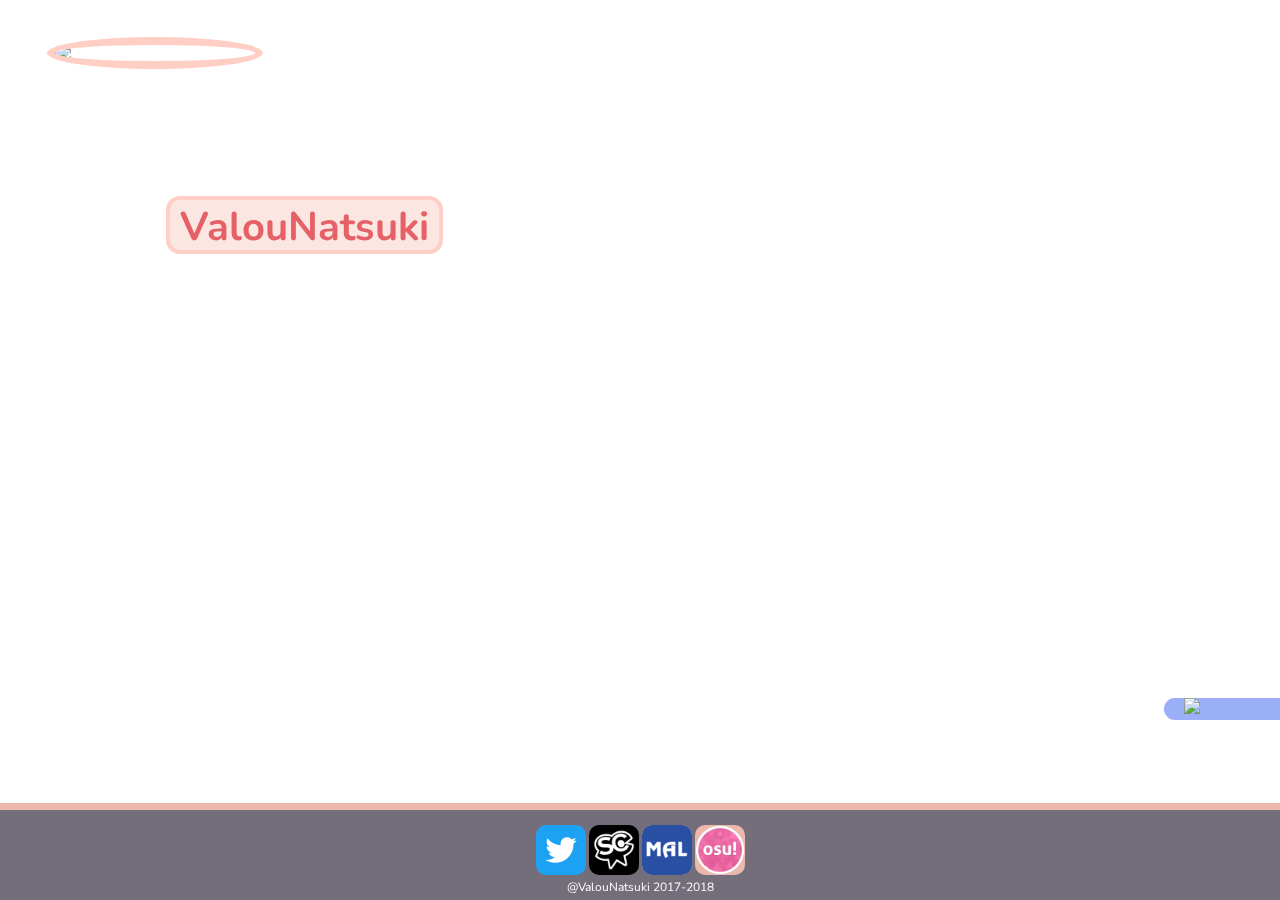
==== index.html @ eb68bbe2 "Add files via upload" ====
<!--
  Copyright @ValouNatsuki 2017-2018
PLEASE ASK ME BEFORE IF YOU WANT TO USE TO USE THIS CODE !
You can't redistribute it and modify without my permission if it's use for a non personal work.
(✿◠‿◠) Thanks.
-->

<!DOCTYPE html>
<html>
	<head>
		<title>Valou Natsuki 🌸</title>
		<meta charset="utf-8" />
        <link rel="stylesheet" href="home.css" />
		<meta name="keywords" content="valou, natsuki">
    <meta name="author" content="Valou Natsuki" />
    <meta name="copyright" content="© ValouNatsuki 2017-2018" />
    <meta http-equiv="Content-Language" content="fr-FR" />
    <link rel="icon" href="img/favicon2.ico" />
		<link rel="icon" href="img/favicon.jpg" type="image/jpg">
		<meta name="viewport" content="width=device-width, initial-scale=1.0">
	</head>
	
	<body>

        <div id="avatar">
<img src="https://pbs.twimg.com/profile_images/979723905194774529/BnhKs3P9_400x400.jpg">
    </div>
    
    <div id="username">
  <a>ValouNatsuki</a>
    </div>

  <div class="projects">
      <a href="https://miku-france.000webhostapp.com"><img src="https://valounatsuki.github.io/miku-france/com/img/header3.png"></a><br>
       <!-- new link coming soon <a href="https://valounatsuki.github.io/miku-france"><img src="https://valounatsuki.github.io/miku-france/com/img/header3.png"></a><br> -->
    </div>

		<ul class="cb-slideshow">
            <li><span>Image 01</span><div></div></li>
            <li><span>Image 02</span><div></div></li>
            <li><span>Image 03</span><div></div></li>
            <li><span>Image 04</span><div></div></li>
            <li><span>Image 05</span><div></div></li>
            <li><span>Image 06</span><div></div></li>
        </ul>
	</div>
		
	</body>
    <footer>
<a href="https://twitter.com/ValouNatsuki"><img src="img/Twitter_Logo_WhiteOnBlue.png"></a>
<a href="https://www.senscritique.com/ValouNatsuki"><img src="img/senscritique.jpg"></a>
<a href="https://myanimelist.net/animelist/ValouNatsuki?status=1"><img src="img/Mal.png"></a>
<a href="https://osu.ppy.sh/u/Valentinou12"><img src="img/osu.png"></a>
<br>
@ValouNatsuki 2017-2018
    </footer>  
</html>
---- home.css ----
@import url('https://fonts.googleapis.com/css?family=Nunito');

body {
	padding: 0px;
    margin: 0px;
}

html, body {
  height: 100%;
}

/* 			Background			 */

.cb-slideshow,
.cb-slideshow:after { 
    position: fixed;
    width: 100%;
    height: 100%;
    top: 0px;
    left: 0px;
    z-index: -10; 
	padding: 0px;
    margin: 0px;
}

.cb-slideshow li span { 
	padding: 0px;
    margin: 0px;
    width: 100%;
    height: 100%;
    position: absolute;
    top: 0px;
    left: 0px;
    color: transparent;
    background-size: cover;
    background-position: top center;
    background-repeat: no-repeat;
    opacity: 0;
    z-index: -10;
	-webkit-backface-visibility: hidden;
    -webkit-animation: imageAnimation 36s linear infinite 0s;
    -moz-animation: imageAnimation 36s linear infinite 0s;
    -o-animation: imageAnimation 36s linear infinite 0s;
    -ms-animation: imageAnimation 36s linear infinite 0s;
    animation: imageAnimation 36s linear infinite 0s; 
}

.cb-slideshow li:nth-child(1) span { 
    background-image: url(/index/img/background/04-18/sakura-miku.png) 
}
.cb-slideshow li:nth-child(2) span { 
    background-image: url(/index/img/background/04-18/yukari-yuzuki.jpg);
    -webkit-animation-delay: 6s;
    -moz-animation-delay: 6s;
    -o-animation-delay: 6s;
    -ms-animation-delay: 6s;
    animation-delay: 6s; 
}
.cb-slideshow li:nth-child(3) span { 
    background-image: url(/index/img/background/04-18/anime-spring1.png);
    -webkit-animation-delay: 12s;
    -moz-animation-delay: 12s;
    -o-animation-delay: 12s;
    -ms-animation-delay: 12s;
    animation-delay: 12s; 
}
.cb-slideshow li:nth-child(4) span { 
    background-image: url(/index/img/background/04-18/megurine-luka.jpg);
    -webkit-animation-delay: 18s;
    -moz-animation-delay: 18s;
    -o-animation-delay: 18s;
    -ms-animation-delay: 18s;
    animation-delay: 18s; 
}
.cb-slideshow li:nth-child(5) span { 
    background-image: url(/index/img/background/04-18/sakura.png);
    -webkit-animation-delay: 24s;
    -moz-animation-delay: 24s;
    -o-animation-delay: 24s;
    -ms-animation-delay: 24s;
    animation-delay: 24s; 
}
.cb-slideshow li:nth-child(6) span { 
    background-image: url(/index/img/background/04-18/silent-voice.jpg);
    -webkit-animation-delay: 30s;
    -moz-animation-delay: 30s;
    -o-animation-delay: 30s;
    -ms-animation-delay: 30s;
    animation-delay: 30s; 
}
.cb-slideshow li:nth-child(2) div { 
    -webkit-animation-delay: 6s;
    -moz-animation-delay: 6s;
    -o-animation-delay: 6s;
    -ms-animation-delay: 6s;
    animation-delay: 6s; 
}
.cb-slideshow li:nth-child(3) div { 
    -webkit-animation-delay: 12s;
    -moz-animation-delay: 12s;
    -o-animation-delay: 12s;
    -ms-animation-delay: 12s;
    animation-delay: 12s; 
}
.cb-slideshow li:nth-child(4) div { 
    -webkit-animation-delay: 18s;
    -moz-animation-delay: 18s;
    -o-animation-delay: 18s;
    -ms-animation-delay: 18s;
    animation-delay: 18s; 
}
.cb-slideshow li:nth-child(5) div { 
    -webkit-animation-delay: 24s;
    -moz-animation-delay: 24s;
    -o-animation-delay: 24s;
    -ms-animation-delay: 24s;
    animation-delay: 24s; 
}
.cb-slideshow li:nth-child(6) div { 
    -webkit-animation-delay: 30s;
    -moz-animation-delay: 30s;
    -o-animation-delay: 30s;
    -ms-animation-delay: 30s;
    animation-delay: 30s; 
}

/* Animation for the slideshow images */

@-webkit-keyframes imageAnimation { 
    0% { opacity: 0;
    -webkit-animation-timing-function: ease-in; }
    8% { opacity: 1;
         -webkit-animation-timing-function: ease-out; }
    17% { opacity: 1 }
    25% { opacity: 0 }
    100% { opacity: 0 }
}
@-moz-keyframes imageAnimation { 
    0% { opacity: 0;
    -moz-animation-timing-function: ease-in; }
    8% { opacity: 1;
         -moz-animation-timing-function: ease-out; }
    17% { opacity: 1 }
    25% { opacity: 0 }
    100% { opacity: 0 }
}
@-o-keyframes imageAnimation { 
    0% { opacity: 0;
    -o-animation-timing-function: ease-in; }
    8% { opacity: 1;
         -o-animation-timing-function: ease-out; }
    17% { opacity: 1 }
    25% { opacity: 0 }
    100% { opacity: 0 }
}
@-ms-keyframes imageAnimation { 
    0% { opacity: 0;
    -ms-animation-timing-function: ease-in; }
    8% { opacity: 1;
         -ms-animation-timing-function: ease-out; }
    17% { opacity: 1 }
    25% { opacity: 0 }
    100% { opacity: 0 }
}
@keyframes imageAnimation { 
    0% { opacity: 0;
    animation-timing-function: ease-in; }
    8% { opacity: 1;
         animation-timing-function: ease-out; }
    17% { opacity: 1 }
    25% { opacity: 0 }
    100% { opacity: 0 }
}

/* Show at least something when animations not supported */
.no-cssanimations .cb-slideshow li span{
	opacity: 1;
}

@media screen and (max-width: 1140px) { 
    .cb-slideshow li div h3 { font-size: 140px }
}
@media screen and (max-width: 600px) { 
    .cb-slideshow li div h3 { font-size: 80px }
}

#avatar img {
  width: 200px;
  border-radius: 50%;
  box-shadow: 0 0 0 8px #ffcec4;
  position: absolute;
  left: 55px;
  top: 45px;
}


#username a {
    left: 170px;
    top: 200px;
    color: #E66068;
    position: absolute;
    height: 50px;
    font-size: 40px;
    font-family: 'Nunito', sans-serif;
    font-weight: bold;
    background-color: #FBE6E2;
    padding-right: 10px;
    padding-left: 10px;
    border-radius: 10px;
    box-shadow: 0 0 0 4px #ffcec4;
}

footer {
  background-color: rgba(81, 73, 89, 0.8);
bottom: 0;
position: fixed;
max-width: 100%;
width: 100%;
height: 90px;
text-align: center;
color: #FFF;
font-family: 'Nunito';
font-size: 12px;
border-top: #ecb7ac;
border-top-style: solid;
border-top-width: 7px;
}

footer img {

    width: 50px;
    border-radius: 20%;
    margin-top: 15px;
    background-color: #ecb7ac;

}

.projects {
    background-color: #9baff8;
  right: 0;
  position: fixed;
  text-align: center;
  color: #FFF;
  font-family: 'Nunito';
  bottom: 20%;
  border-top-left-radius: 15px;
  border-bottom-left-radius: 15px;
}

.projects img {
    width: 280px;
  margin-right: 80px;
  margin-left: 20px;
}


@media only screen and (max-width: 500px) {
    #avatar img {
        width: 100px;
        left: 15px;
        top: 25px;
        box-shadow: 0 0 0 4px #ffcec4;
    }

    #username a {
        left: 110px;
        top: 55px;
        height: 40px;
        font-size: 30px;
        z-index: -1;
    }

    .projects img {
        margin-left: 10px;
        margin-right: 0px;
        width: 230px;
}
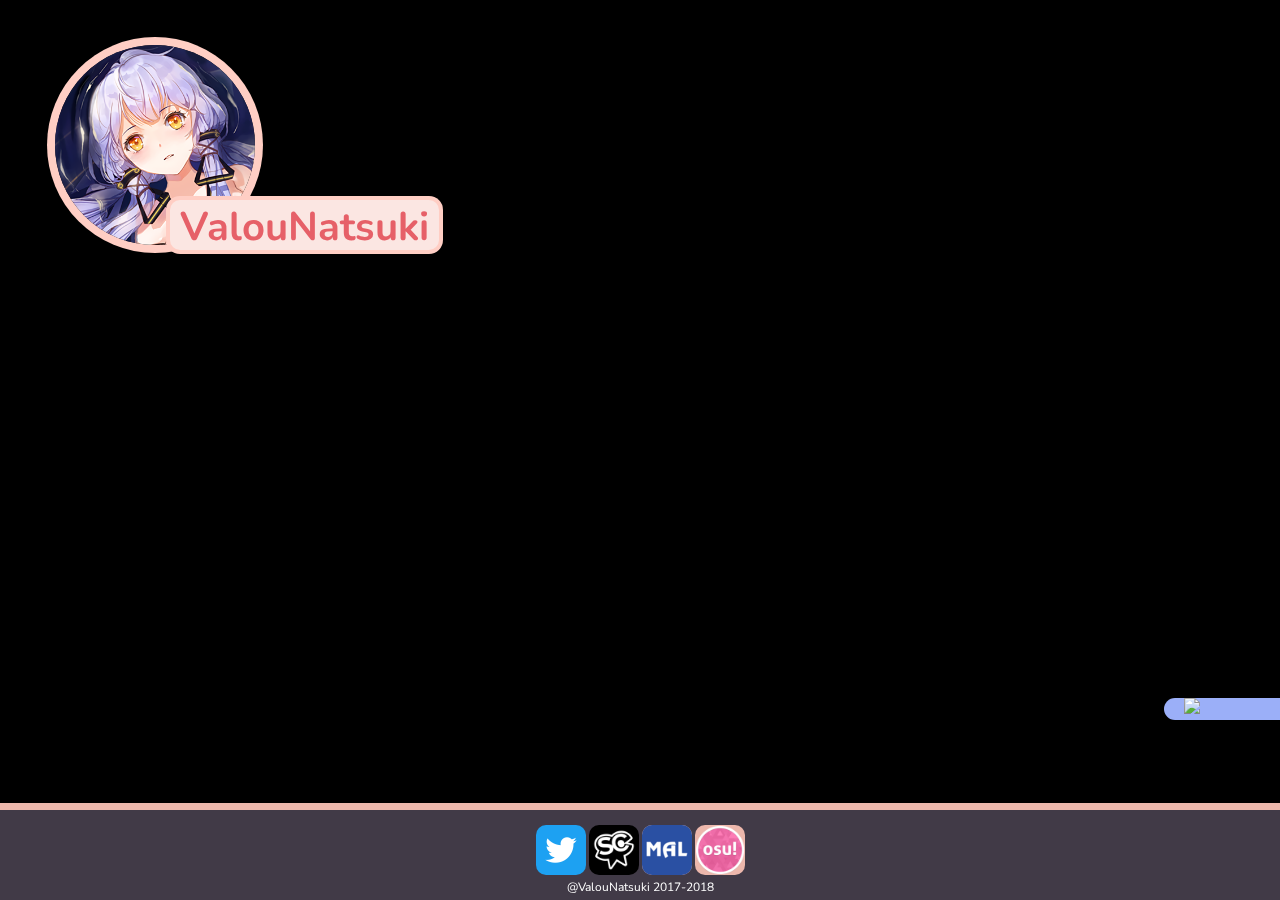
==== commit 7909a1cc: "Add files via upload" ====
--- a/index.html
+++ b/index.html
@@ -8,22 +8,25 @@
 <!DOCTYPE html>
 <html>
 	<head>
-		<title>Valou Natsuki 🌸</title>
+		<title>Valou Natsuki 🌌</title>
 		<meta charset="utf-8" />
         <link rel="stylesheet" href="home.css" />
 		<meta name="keywords" content="valou, natsuki">
     <meta name="author" content="Valou Natsuki" />
     <meta name="copyright" content="© ValouNatsuki 2017-2018" />
+    <meta name="twitter:creator" content="@ValouNatsuki">
+    <meta name="twitter:site" content="@ValouNatsuki">
     <meta http-equiv="Content-Language" content="fr-FR" />
     <link rel="icon" href="img/favicon2.ico" />
 		<link rel="icon" href="img/favicon.jpg" type="image/jpg">
 		<meta name="viewport" content="width=device-width, initial-scale=1.0">
+    <style>::selection {color: white; background-color: #FBE6E2;}</style>
 	</head>
 	
 	<body>
 
         <div id="avatar">
-<img src="https://pbs.twimg.com/profile_images/979723905194774529/BnhKs3P9_400x400.jpg">
+<img src="img/avatar_stardust.png">
     </div>
     
     <div id="username">
@@ -35,6 +38,13 @@
        <!-- new link coming soon <a href="https://valounatsuki.github.io/miku-france"><img src="https://valounatsuki.github.io/miku-france/com/img/header3.png"></a><br> -->
     </div>
 
+    <div class="video-background">
+    <div class="video-foreground">
+      <iframe src="https://www.youtube.com/embed/jF0KtuUoq9c?controls=0&showinfo=0&rel=0&autoplay=1&loop=1&mute=1" frameborder="0" allowfullscreen></iframe>
+    </div>
+  </div>
+
+    <!--
 		<ul class="cb-slideshow">
             <li><span>Image 01</span><div></div></li>
             <li><span>Image 02</span><div></div></li>
@@ -43,7 +53,7 @@
             <li><span>Image 05</span><div></div></li>
             <li><span>Image 06</span><div></div></li>
         </ul>
-	</div>
+	</div> -->
 		
 	</body>
     <footer>
--- a/home.css
+++ b/home.css
@@ -7,6 +7,24 @@
 
 html, body {
   height: 100%;
+}
+
+/*        Background V2          */
+
+.video-background {
+  background: #000;
+  position: fixed;
+  top: 0; right: 0; bottom: 0; left: 0;
+  z-index: -99;
+}
+.video-foreground,
+.video-background iframe {
+  position: absolute;
+  top: 0;
+  left: 0;
+  width: 100%;
+  height: 100%;
+  pointer-events: none;
 }
 
 /* 			Background			 */
@@ -274,4 +292,15 @@
         margin-left: 10px;
         margin-right: 0px;
         width: 230px;
+}
+
+::selection{
+  background-color: #444;
+  color: white;
+}
+
+/* Firefox */
+::-moz-selection {
+  background-color: #444;
+  color: white;
 }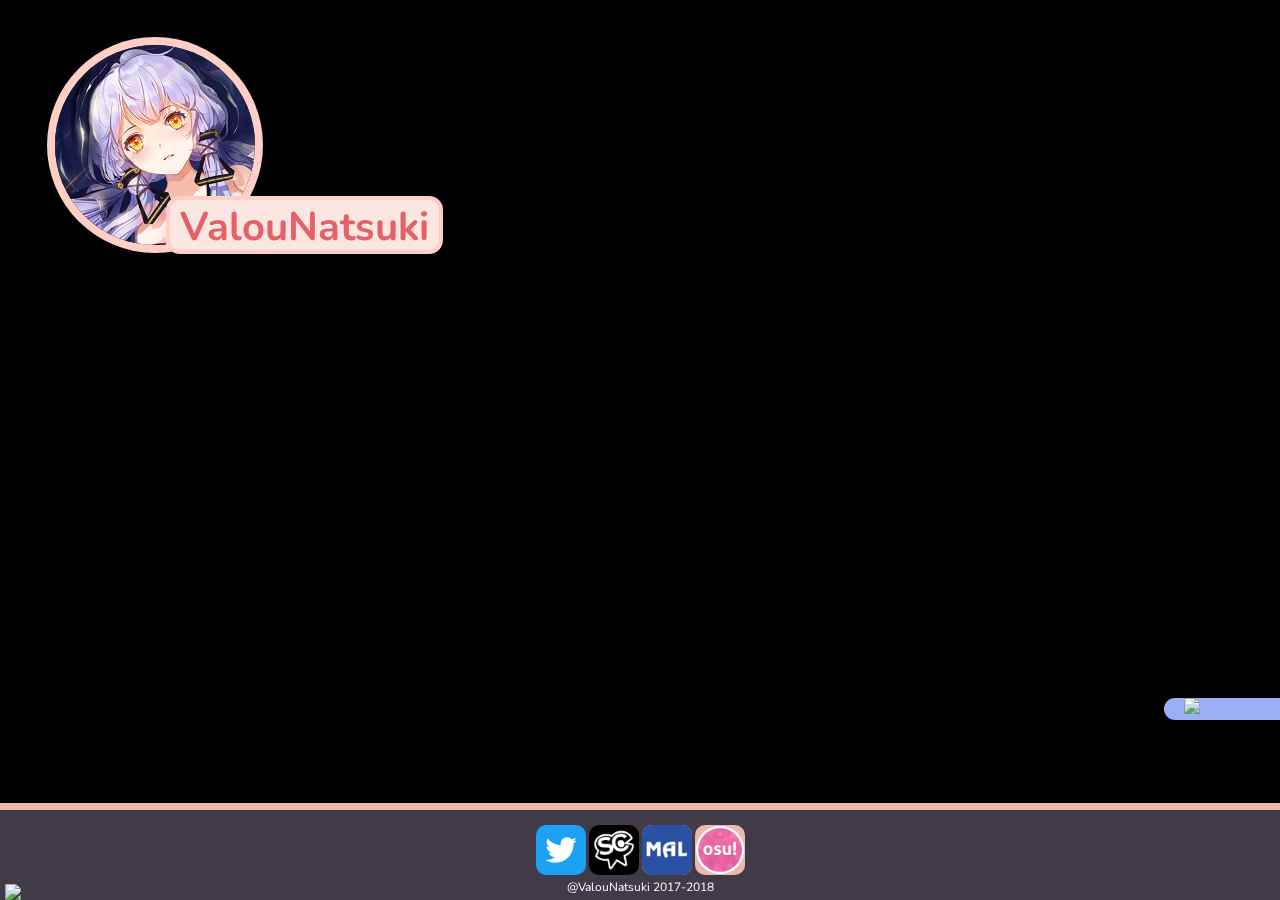
==== commit bf001098: "Add files via upload" ====
--- a/index.html
+++ b/index.html
@@ -28,6 +28,21 @@
         <div id="avatar">
 <img src="img/avatar_stardust.png">
     </div>
+
+    <div class="browser_img">
+        <div id="browser_ie">
+            <a href="https://www.mozilla.org/fr/firefox/new/">
+            <img src="img/ie_trash.png"></a>
+        </div>
+        <div id="browser_chrome">
+            <img src="img/chrome.png">
+        </div>
+        <div id="browser_firefox">
+            <img src="img/firefox.png">
+        </div>
+    </div>
+
+
     
     <div id="username">
   <a>ValouNatsuki</a>
--- a/home.css
+++ b/home.css
@@ -3,6 +3,7 @@
 body {
 	padding: 0px;
     margin: 0px;
+    overflow-y: hidden;
 }
 
 html, body {
@@ -211,6 +212,44 @@
   top: 45px;
 }
 
+.browser_img img {
+    opacity: 0;
+    z-index: -10;
+}
+
+/* IE */
+@media screen and (-ms-high-contrast: active), (-ms-high-contrast: none) {
+    #browser_ie img {
+    width: 100px;
+    position: absolute;
+    left: 0px;
+    bottom: 0px;
+    z-index: 10;
+    background-color: #70c2e9;
+    border-radius: 10px;
+    opacity: 1
+}
+}
+
+/* Chrome */
+@media all and (-webkit-min-device-pixel-ratio:0) and (min-resolution: .001dpcm) { #browser_chrome img {
+        width: 160px;
+        position: absolute;
+        left: 5px;
+        bottom: 0px;
+        z-index: 10;
+        opacity: 1
+    } }
+
+/* Firefox */
+_:-moz-tree-row(hover), #browser_firefox img {
+        width: 160px;
+        position: absolute;
+        left: 5px;
+        bottom: 0px;
+        z-index: 10;
+        opacity: 1
+    }
 
 #username a {
     left: 170px;
@@ -226,6 +265,12 @@
     padding-left: 10px;
     border-radius: 10px;
     box-shadow: 0 0 0 4px #ffcec4;
+    z-index: 5;
+}
+@media screen and (-ms-high-contrast: active), (-ms-high-contrast: none) {
+    #username a {
+        color: rgba(230, 96, 105, 1);
+    }
 }
 
 footer {
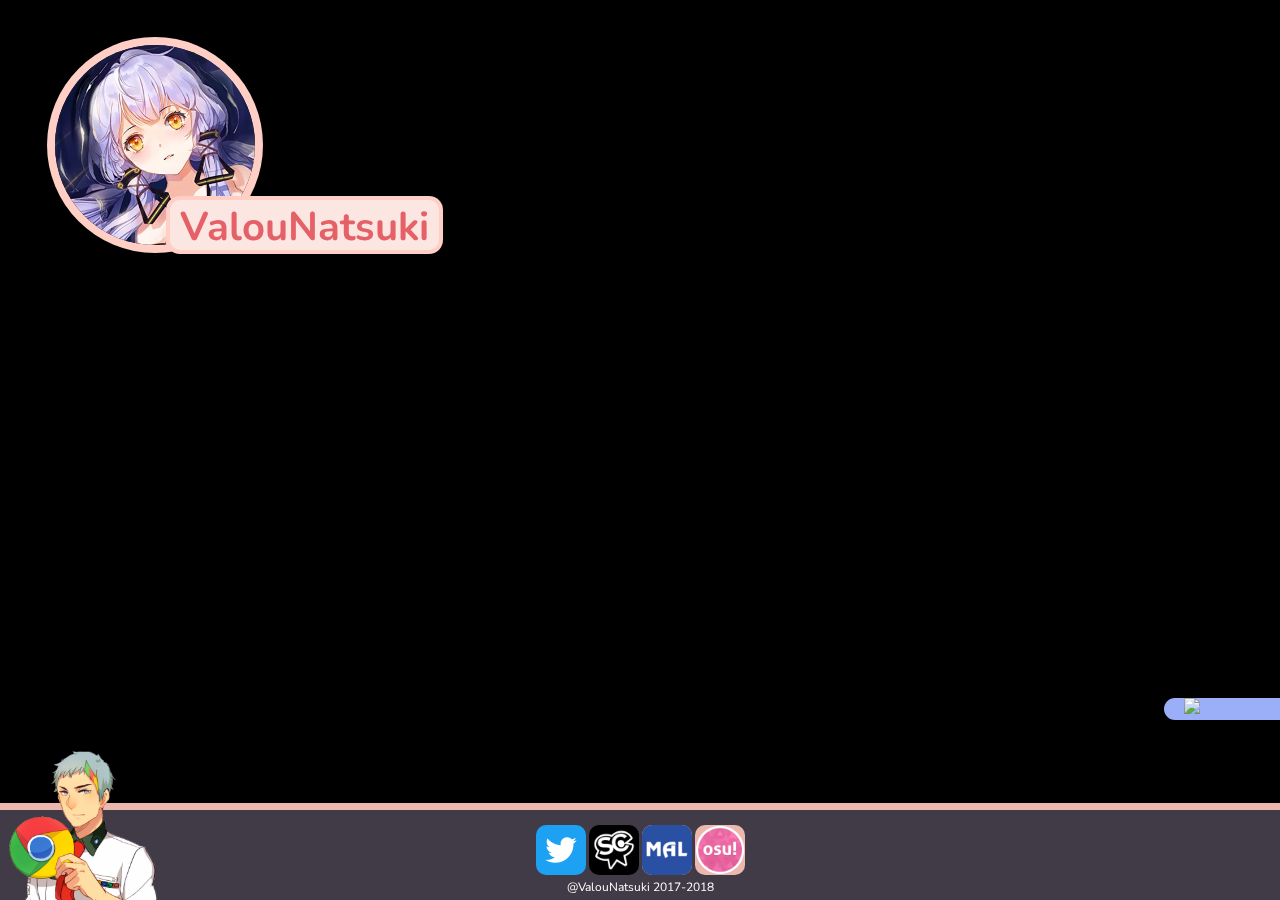
==== commit a78bbdc5: "Add files via upload" ====
--- a/index.html
+++ b/index.html
@@ -26,7 +26,7 @@
 	<body>
 
         <div id="avatar">
-<img src="img/avatar_stardust.png">
+<img src="img/avatar_stardust.jpg">
     </div>
 
     <div class="browser_img">
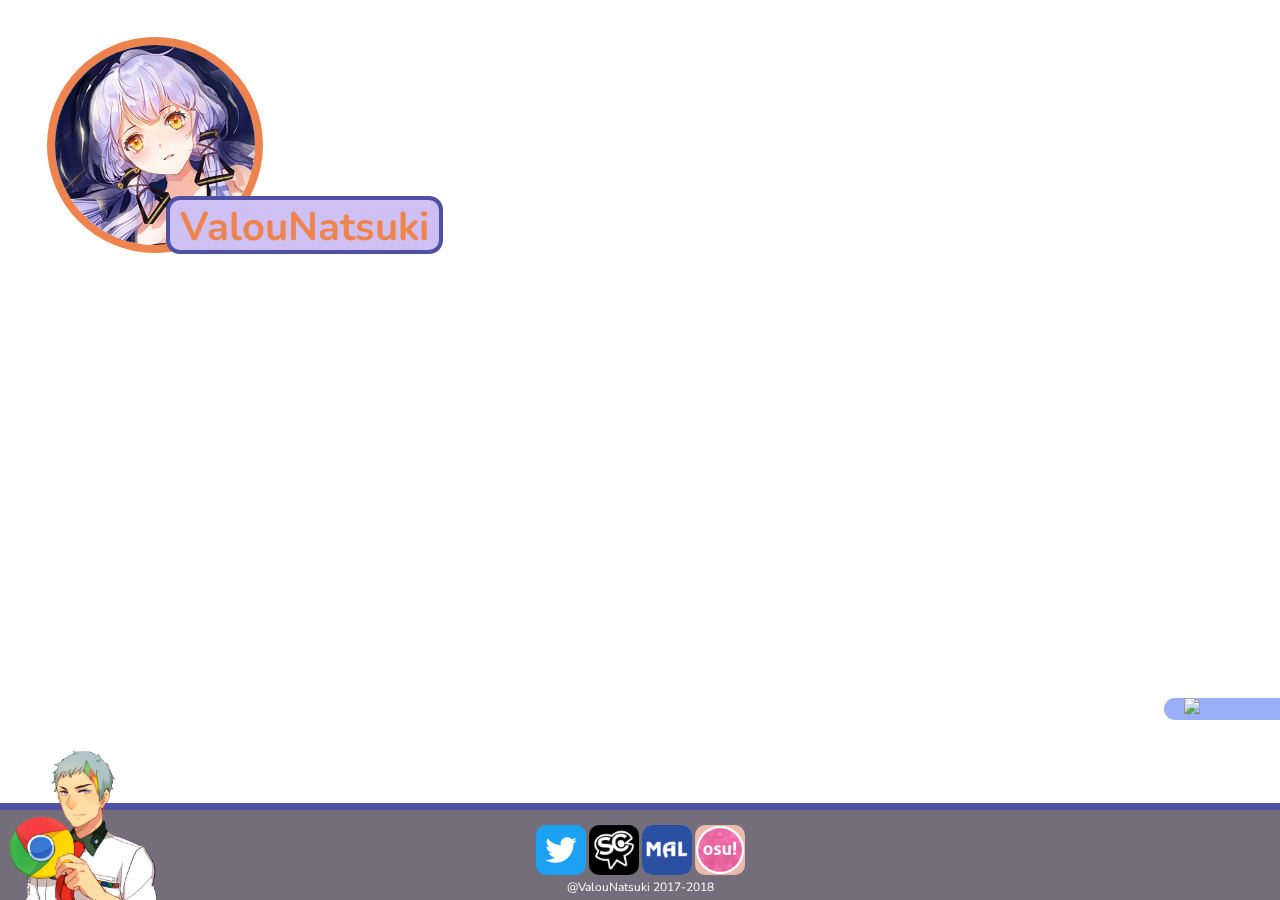
==== commit 2d814281: "Add files via upload" ====
--- a/index.html
+++ b/index.html
@@ -55,7 +55,7 @@
 
     <div class="video-background">
     <div class="video-foreground">
-      <iframe src="https://www.youtube.com/embed/jF0KtuUoq9c?controls=0&showinfo=0&rel=0&autoplay=1&loop=1&mute=1" frameborder="0" allowfullscreen></iframe>
+      <iframe src="https://www.youtube.com/embed/jF0KtuUoq9c?controls=0&showinfo=0&rel=0&autoplay=1&loop=1&mute=1&playlist=jF0KtuUoq9c" frameborder="0" allowfullscreen></iframe>
     </div>
   </div>
 
--- a/home.css
+++ b/home.css
@@ -4,6 +4,7 @@
 	padding: 0px;
     margin: 0px;
     overflow-y: hidden;
+    overflow-x: hidden;
 }
 
 html, body {
@@ -13,7 +14,7 @@
 /*        Background V2          */
 
 .video-background {
-  background: #000;
+  background: #FFF;
   position: fixed;
   top: 0; right: 0; bottom: 0; left: 0;
   z-index: -99;
@@ -206,7 +207,7 @@
 #avatar img {
   width: 200px;
   border-radius: 50%;
-  box-shadow: 0 0 0 8px #ffcec4;
+  box-shadow: 0 0 0 8px #EF834E;
   position: absolute;
   left: 55px;
   top: 45px;
@@ -221,7 +222,7 @@
 @media screen and (-ms-high-contrast: active), (-ms-high-contrast: none) {
     #browser_ie img {
     width: 100px;
-    position: absolute;
+    position: fixed;
     left: 0px;
     bottom: 0px;
     z-index: 10;
@@ -234,7 +235,7 @@
 /* Chrome */
 @media all and (-webkit-min-device-pixel-ratio:0) and (min-resolution: .001dpcm) { #browser_chrome img {
         width: 160px;
-        position: absolute;
+        position: fixed;
         left: 5px;
         bottom: 0px;
         z-index: 10;
@@ -244,7 +245,7 @@
 /* Firefox */
 _:-moz-tree-row(hover), #browser_firefox img {
         width: 160px;
-        position: absolute;
+        position: fixed;
         left: 5px;
         bottom: 0px;
         z-index: 10;
@@ -254,17 +255,17 @@
 #username a {
     left: 170px;
     top: 200px;
-    color: #E66068;
+    color: #EF834E;
     position: absolute;
     height: 50px;
     font-size: 40px;
     font-family: 'Nunito', sans-serif;
     font-weight: bold;
-    background-color: #FBE6E2;
+    background-color: #CEC0F3;
     padding-right: 10px;
     padding-left: 10px;
     border-radius: 10px;
-    box-shadow: 0 0 0 4px #ffcec4;
+    box-shadow: 0 0 0 4px #4F50A2;
     z-index: 5;
 }
 @media screen and (-ms-high-contrast: active), (-ms-high-contrast: none) {
@@ -284,7 +285,7 @@
 color: #FFF;
 font-family: 'Nunito';
 font-size: 12px;
-border-top: #ecb7ac;
+border-top: #4F50A2;
 border-top-style: solid;
 border-top-width: 7px;
 }
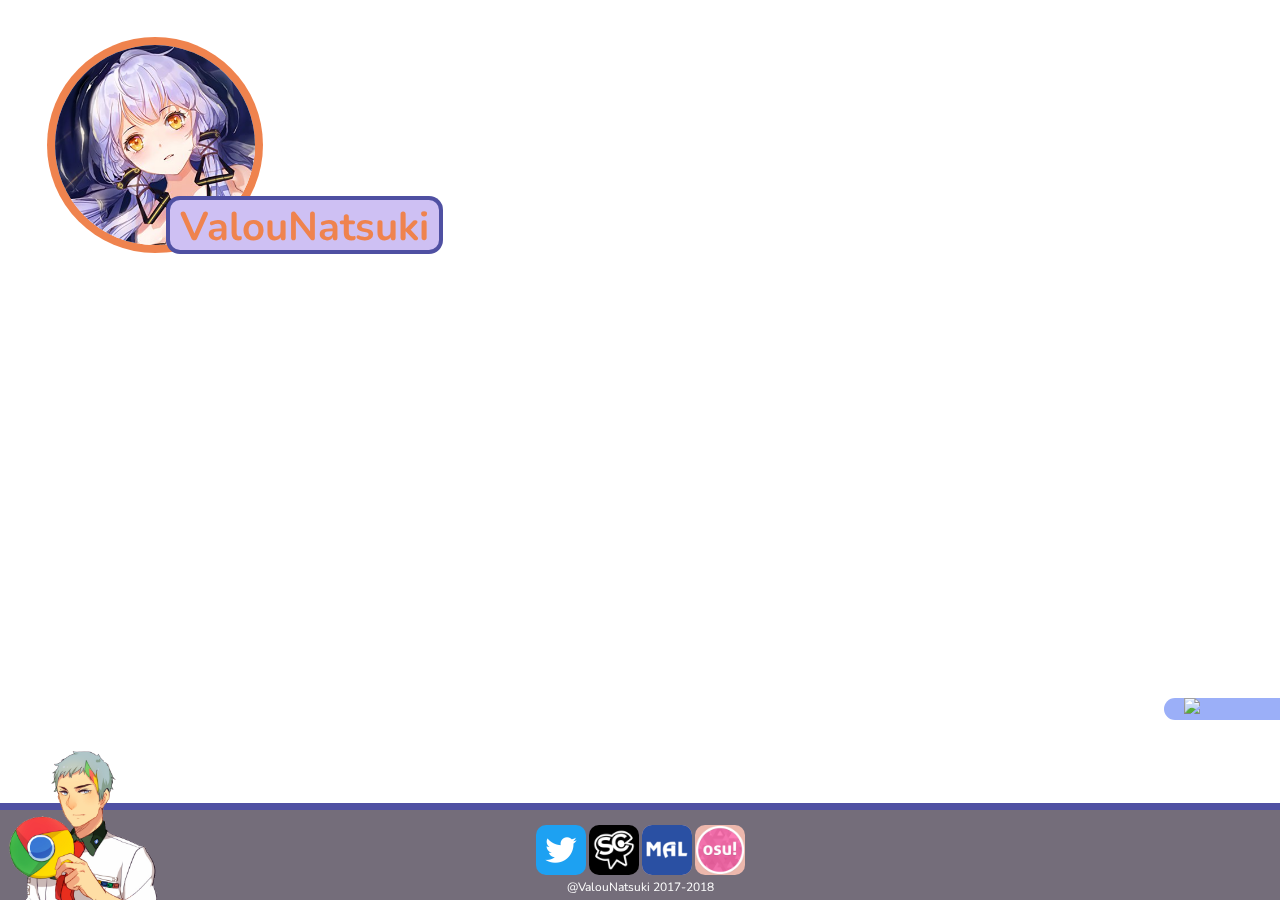
==== commit bde0e98a: "Add files via upload" ====
--- a/index.html
+++ b/index.html
@@ -19,7 +19,7 @@
     <meta http-equiv="Content-Language" content="fr-FR" />
     <link rel="icon" href="img/favicon2.ico" />
 		<link rel="icon" href="img/favicon.jpg" type="image/jpg">
-		<meta name="viewport" content="width=device-width, initial-scale=1.0">
+		<!--- <meta name="viewport" content="width=device-width, initial-scale=1.0"> ---->
     <style>::selection {color: white; background-color: #FBE6E2;}</style>
 	</head>
 	
--- a/home.css
+++ b/home.css
@@ -318,7 +318,7 @@
 }
 
 
-@media only screen and (max-width: 500px) {
+@media only screen and (max-height: 600px) and (max-width: 800px) {
     #avatar img {
         width: 100px;
         left: 15px;
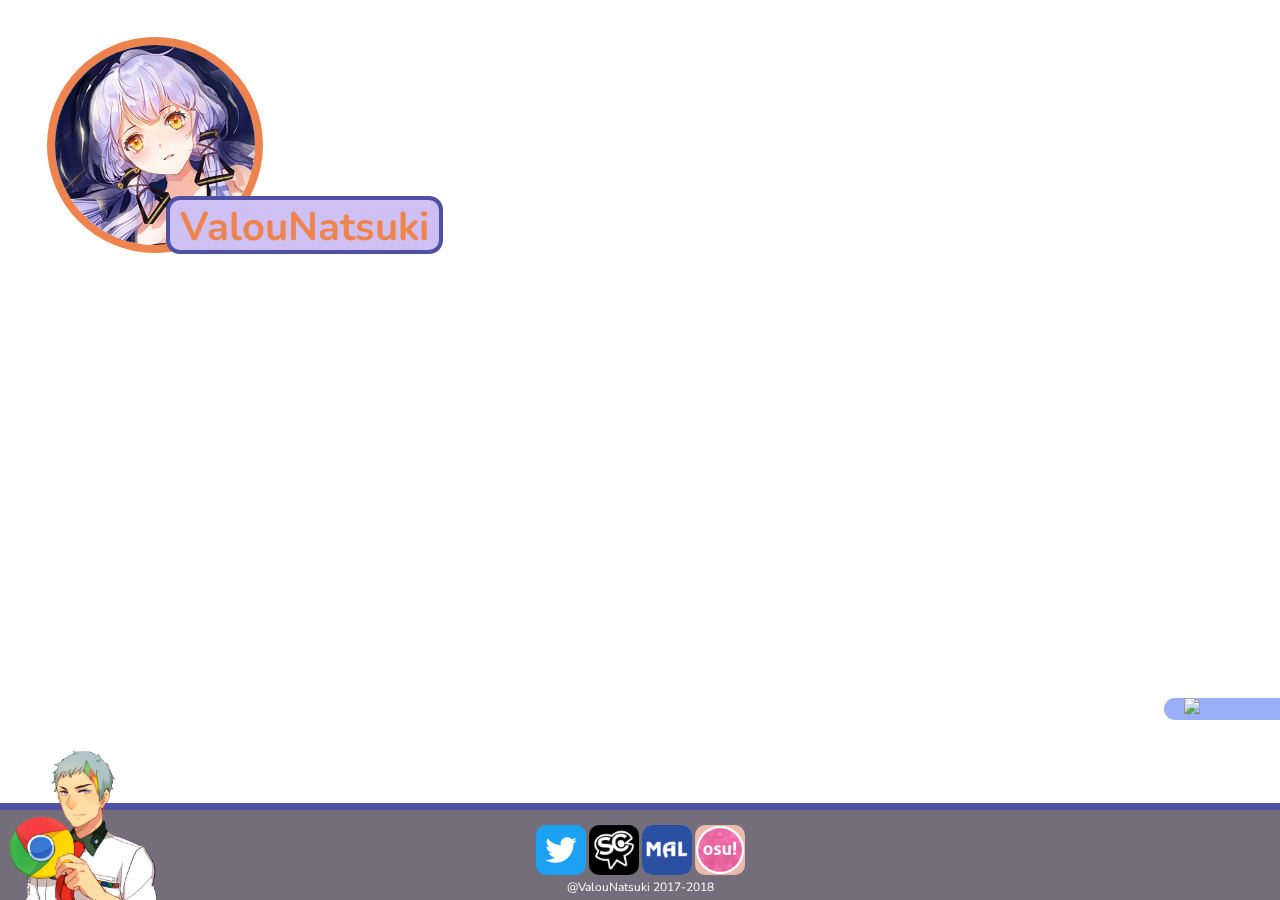
==== commit bf3efa77: "Add files via upload" ====
--- a/index.html
+++ b/index.html
@@ -19,7 +19,7 @@
     <meta http-equiv="Content-Language" content="fr-FR" />
     <link rel="icon" href="img/favicon2.ico" />
 		<link rel="icon" href="img/favicon.jpg" type="image/jpg">
-		<!--- <meta name="viewport" content="width=device-width, initial-scale=1.0"> ---->
+		<meta name="viewport" content="width=device-width, initial-scale=1.0">
     <style>::selection {color: white; background-color: #FBE6E2;}</style>
 	</head>
 	
--- a/home.css
+++ b/home.css
@@ -323,7 +323,7 @@
         width: 100px;
         left: 15px;
         top: 25px;
-        box-shadow: 0 0 0 4px #ffcec4;
+        box-shadow: 0 0 0 4px #EF834E;
     }
 
     #username a {
